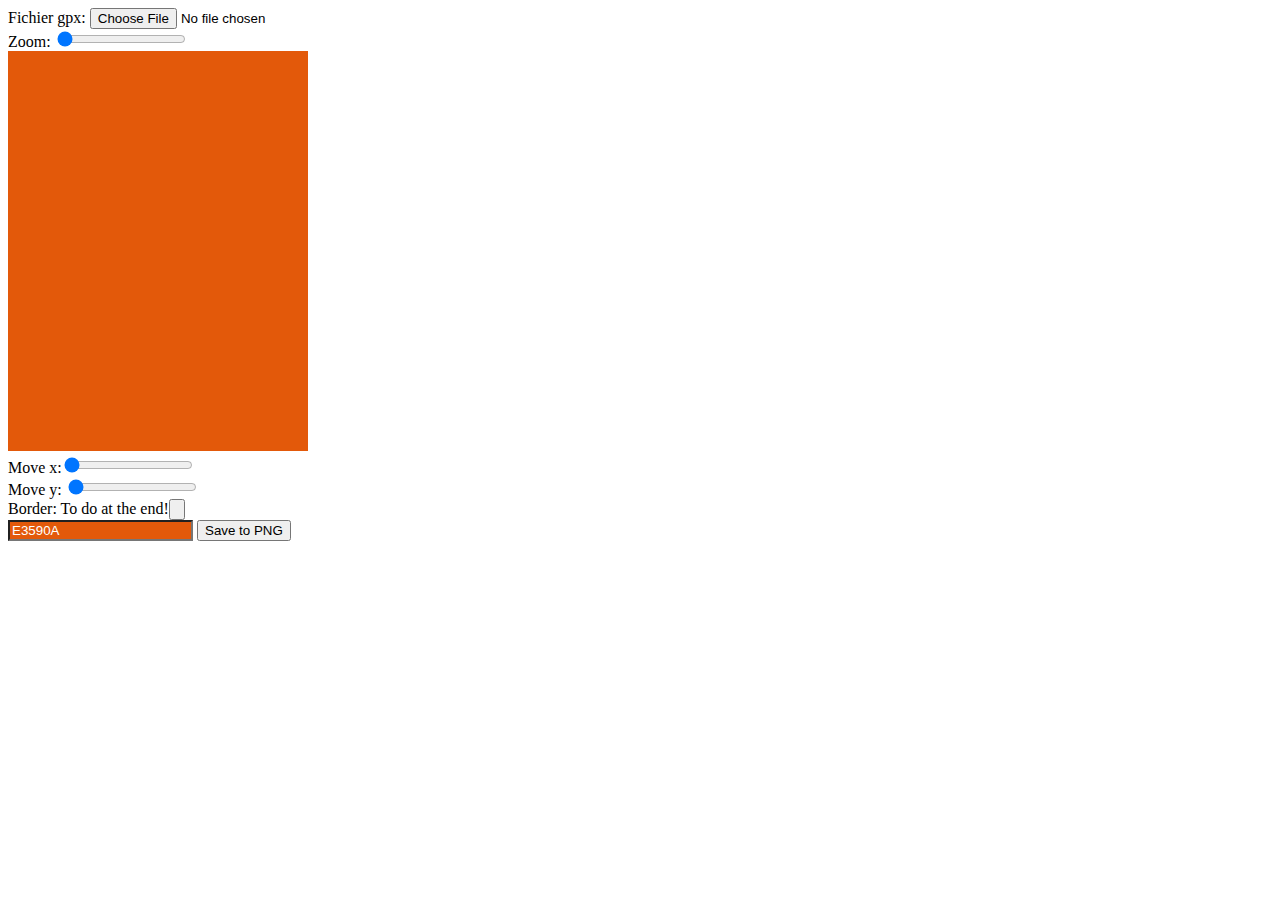
==== art.html @ 78e05d40 "bugfix" ====
<!DOCTYPE html>
<html>

<head>
    <meta charset="UTF-8">
    <title>MaaxRoute</title>

    <!--Scripts-->
    <script src='js/jquery.js'></script> <!-- Pour parser gpx apres chargement parseXML-->
    <script src='js/Chart.js'></script><!-- chart js -->
        <script src="js/togeojson.js"></script><!--Pour la conversion GPX(xml) ->geojson-->
    <script src='js/scriptart.js'></script><!-- Fichier de scripts perso-->
    <script src="js/jscolor.min.js"></script>
    <script src="js/svgToPng.js"></script>

    <!--CSS-->
    <link rel="stylesheet" href="css/style.css" />
    <link rel="stylesheet" href="leaflet/leaflet.css" />
    <link rel="stylesheet" href="css/easy-button.css" />
    <link rel="stylesheet" href="font-awesome-4.7.0/css/font-awesome.min.css">
</head>

<body onload="">
Fichier gpx: <input type="file" class="inputfile" id="gpx-input" /><br>
Zoom: <input type="range" min="1" max="10" value="1" step="0.5" onchange="update_factor(this.value)" /><br>
<svg height="400" width="300" id="svg_image" style="background:#e3590a"><br>

</svg>
Move x:<input type="range" min="0" max="100" value="0" step="1" onchange="move_x(this.value)" /><br>
Move y: <input type="range" min="0" max="200" value="0" step="1" onchange="move_y(this.value)" /><br>
Border: To do at the end!<input type="button" name="dmc" onclick="set_borders()"><br>
<input class="jscolor" onchange="update(this.jscolor)" value="e3590a">
<input type="button" value="Save to PNG" name="dmc" onclick="save()"><br>

</body>

<script>
    document.getElementById('gpx-input')
        .addEventListener('change', readGPXFile, false);
        function update(jscolor) {
            // 'jscolor' instance can be used as a string
            document.getElementById('svg_image').style.backgroundColor = '#' + jscolor
        }
</script>


</html>
---- css/style.css ----
html, body,{
    width: 100%;
    height: 100%;
    margin: 0;
    padding: 0;
}
#map {
  width: 100%;
  height: 600px;
  /*position: absolute;
  top: 100px;*/
  margin-bottom: 20px;

}
.shadow {
    box-shadow: 0 0 25px 0 rgba(0,0,0,0.15);
}
.round-bottomleft {
    border-bottom-left-radius: 3px;
}
.mapboxgl-ctrl-nav > a {
    border-color: rgba(0,0,0,.1);
}
@media only screen and (max-width:640px) {
    .leaflet-left .leaflet-control,
    .mapboxgl-ctrl-top-left .mapboxgl-ctrl {
        margin-top: 70px;
    }
    .round-bottomleft {
        border-bottom-left-radius: 0;
    }
    .mobile-fullwidth {
        width: 100%;
        height: 60px;
        overflow: auto;
    }
}

.opacity{
  font-size: 0.7em;
}
---- leaflet/leaflet.css ----
/* required styles */

.leaflet-pane,
.leaflet-tile,
.leaflet-marker-icon,
.leaflet-marker-shadow,
.leaflet-tile-container,
.leaflet-pane > svg,
.leaflet-pane > canvas,
.leaflet-zoom-box,
.leaflet-image-layer,
.leaflet-layer {
	position: absolute;
	left: 0;
	top: 0;
	}
.leaflet-container {
	overflow: hidden;
	}
.leaflet-tile,
.leaflet-marker-icon,
.leaflet-marker-shadow {
	-webkit-user-select: none;
	   -moz-user-select: none;
	        user-select: none;
	  -webkit-user-drag: none;
	}
/* Safari renders non-retina tile on retina better with this, but Chrome is worse */
.leaflet-safari .leaflet-tile {
	image-rendering: -webkit-optimize-contrast;
	}
/* hack that prevents hw layers "stretching" when loading new tiles */
.leaflet-safari .leaflet-tile-container {
	width: 1600px;
	height: 1600px;
	-webkit-transform-origin: 0 0;
	}
.leaflet-marker-icon,
.leaflet-marker-shadow {
	display: block;
	}
/* .leaflet-container svg: reset svg max-width decleration shipped in Joomla! (joomla.org) 3.x */
/* .leaflet-container img: map is broken in FF if you have max-width: 100% on tiles */
.leaflet-container .leaflet-overlay-pane svg,
.leaflet-container .leaflet-marker-pane img,
.leaflet-container .leaflet-shadow-pane img,
.leaflet-container .leaflet-tile-pane img,
.leaflet-container img.leaflet-image-layer {
	max-width: none !important;
	}

.leaflet-container.leaflet-touch-zoom {
	-ms-touch-action: pan-x pan-y;
	touch-action: pan-x pan-y;
	}
.leaflet-container.leaflet-touch-drag {
	-ms-touch-action: pinch-zoom;
	}
.leaflet-container.leaflet-touch-drag.leaflet-touch-zoom {
	-ms-touch-action: none;
	touch-action: none;
}
.leaflet-tile {
	filter: inherit;
	visibility: hidden;
	}
.leaflet-tile-loaded {
	visibility: inherit;
	}
.leaflet-zoom-box {
	width: 0;
	height: 0;
	-moz-box-sizing: border-box;
	     box-sizing: border-box;
	z-index: 800;
	}
/* workaround for https://bugzilla.mozilla.org/show_bug.cgi?id=888319 */
.leaflet-overlay-pane svg {
	-moz-user-select: none;
	}

.leaflet-pane         { z-index: 400; }

.leaflet-tile-pane    { z-index: 200; }
.leaflet-overlay-pane { z-index: 400; }
.leaflet-shadow-pane  { z-index: 500; }
.leaflet-marker-pane  { z-index: 600; }
.leaflet-tooltip-pane   { z-index: 650; }
.leaflet-popup-pane   { z-index: 700; }

.leaflet-map-pane canvas { z-index: 100; }
.leaflet-map-pane svg    { z-index: 200; }

.leaflet-vml-shape {
	width: 1px;
	height: 1px;
	}
.lvml {
	behavior: url(#default#VML);
	display: inline-block;
	position: absolute;
	}


/* control positioning */

.leaflet-control {
	position: relative;
	z-index: 800;
	pointer-events: visiblePainted; /* IE 9-10 doesn't have auto */
	pointer-events: auto;
	}
.leaflet-top,
.leaflet-bottom {
	position: absolute;
	z-index: 1000;
	pointer-events: none;
	}
.leaflet-top {
	top: 0;
	}
.leaflet-right {
	right: 0;
	}
.leaflet-bottom {
	bottom: 0;
	}
.leaflet-left {
	left: 0;
	}
.leaflet-control {
	float: left;
	clear: both;
	}
.leaflet-right .leaflet-control {
	float: right;
	}
.leaflet-top .leaflet-control {
	margin-top: 10px;
	}
.leaflet-bottom .leaflet-control {
	margin-bottom: 10px;
	}
.leaflet-left .leaflet-control {
	margin-left: 10px;
	}
.leaflet-right .leaflet-control {
	margin-right: 10px;
	}


/* zoom and fade animations */

.leaflet-fade-anim .leaflet-tile {
	will-change: opacity;
	}
.leaflet-fade-anim .leaflet-popup {
	opacity: 0;
	-webkit-transition: opacity 0.2s linear;
	   -moz-transition: opacity 0.2s linear;
	     -o-transition: opacity 0.2s linear;
	        transition: opacity 0.2s linear;
	}
.leaflet-fade-anim .leaflet-map-pane .leaflet-popup {
	opacity: 1;
	}
.leaflet-zoom-animated {
	-webkit-transform-origin: 0 0;
	    -ms-transform-origin: 0 0;
	        transform-origin: 0 0;
	}
.leaflet-zoom-anim .leaflet-zoom-animated {
	will-change: transform;
	}
.leaflet-zoom-anim .leaflet-zoom-animated {
	-webkit-transition: -webkit-transform 0.25s cubic-bezier(0,0,0.25,1);
	   -moz-transition:    -moz-transform 0.25s cubic-bezier(0,0,0.25,1);
	     -o-transition:      -o-transform 0.25s cubic-bezier(0,0,0.25,1);
	        transition:         transform 0.25s cubic-bezier(0,0,0.25,1);
	}
.leaflet-zoom-anim .leaflet-tile,
.leaflet-pan-anim .leaflet-tile {
	-webkit-transition: none;
	   -moz-transition: none;
	     -o-transition: none;
	        transition: none;
	}

.leaflet-zoom-anim .leaflet-zoom-hide {
	visibility: hidden;
	}


/* cursors */

.leaflet-interactive {
	cursor: pointer;
	}
.leaflet-grab {
	cursor: -webkit-grab;
	cursor:    -moz-grab;
	}
.leaflet-crosshair,
.leaflet-crosshair .leaflet-interactive {
	cursor: crosshair;
	}
.leaflet-popup-pane,
.leaflet-control {
	cursor: auto;
	}
.leaflet-dragging .leaflet-grab,
.leaflet-dragging .leaflet-grab .leaflet-interactive,
.leaflet-dragging .leaflet-marker-draggable {
	cursor: move;
	cursor: -webkit-grabbing;
	cursor:    -moz-grabbing;
	}

/* marker & overlays interactivity */
.leaflet-marker-icon,
.leaflet-marker-shadow,
.leaflet-image-layer,
.leaflet-pane > svg path,
.leaflet-tile-container {
	pointer-events: none;
	}

.leaflet-marker-icon.leaflet-interactive,
.leaflet-image-layer.leaflet-interactive,
.leaflet-pane > svg path.leaflet-interactive {
	pointer-events: visiblePainted; /* IE 9-10 doesn't have auto */
	pointer-events: auto;
	}

/* visual tweaks */

.leaflet-container {
	background: #ddd;
	outline: 0;
	}
.leaflet-container a {
	color: #0078A8;
	}
.leaflet-container a.leaflet-active {
	outline: 2px solid orange;
	}
.leaflet-zoom-box {
	border: 2px dotted #38f;
	background: rgba(255,255,255,0.5);
	}


/* general typography */
.leaflet-container {
	font: 12px/1.5 "Helvetica Neue", Arial, Helvetica, sans-serif;
	}


/* general toolbar styles */

.leaflet-bar {
	box-shadow: 0 1px 5px rgba(0,0,0,0.65);
	border-radius: 4px;
	}
.leaflet-bar a,
.leaflet-bar a:hover {
	background-color: #fff;
	border-bottom: 1px solid #ccc;
	width: 26px;
	height: 26px;
	line-height: 26px;
	display: block;
	text-align: center;
	text-decoration: none;
	color: black;
	}
.leaflet-bar a,
.leaflet-control-layers-toggle {
	background-position: 50% 50%;
	background-repeat: no-repeat;
	display: block;
	}
.leaflet-bar a:hover {
	background-color: #f4f4f4;
	}
.leaflet-bar a:first-child {
	border-top-left-radius: 4px;
	border-top-right-radius: 4px;
	}
.leaflet-bar a:last-child {
	border-bottom-left-radius: 4px;
	border-bottom-right-radius: 4px;
	border-bottom: none;
	}
.leaflet-bar a.leaflet-disabled {
	cursor: default;
	background-color: #f4f4f4;
	color: #bbb;
	}

.leaflet-touch .leaflet-bar a {
	width: 30px;
	height: 30px;
	line-height: 30px;
	}


/* zoom control */

.leaflet-control-zoom-in,
.leaflet-control-zoom-out {
	font: bold 18px 'Lucida Console', Monaco, monospace;
	text-indent: 1px;
	}
.leaflet-control-zoom-out {
	font-size: 20px;
	}

.leaflet-touch .leaflet-control-zoom-in {
	font-size: 22px;
	}
.leaflet-touch .leaflet-control-zoom-out {
	font-size: 24px;
	}


/* layers control */

.leaflet-control-layers {
	box-shadow: 0 1px 5px rgba(0,0,0,0.4);
	background: #fff;
	border-radius: 5px;
	}
.leaflet-control-layers-toggle {
	background-image: url(images/layers.png);
	width: 36px;
	height: 36px;
	}
.leaflet-retina .leaflet-control-layers-toggle {
	background-image: url(images/layers-2x.png);
	background-size: 26px 26px;
	}
.leaflet-touch .leaflet-control-layers-toggle {
	width: 44px;
	height: 44px;
	}
.leaflet-control-layers .leaflet-control-layers-list,
.leaflet-control-layers-expanded .leaflet-control-layers-toggle {
	display: none;
	}
.leaflet-control-layers-expanded .leaflet-control-layers-list {
	display: block;
	position: relative;
	}
.leaflet-control-layers-expanded {
	padding: 6px 10px 6px 6px;
	color: #333;
	background: #fff;
	}
.leaflet-control-layers-scrollbar {
	overflow-y: scroll;
	padding-right: 5px;
	}
.leaflet-control-layers-selector {
	margin-top: 2px;
	position: relative;
	top: 1px;
	}
.leaflet-control-layers label {
	display: block;
	}
.leaflet-control-layers-separator {
	height: 0;
	border-top: 1px solid #ddd;
	margin: 5px -10px 5px -6px;
	}

/* Default icon URLs */
.leaflet-default-icon-path {
	background-image: url(images/marker-icon.png);
	}


/* attribution and scale controls */

.leaflet-container .leaflet-control-attribution {
	background: #fff;
	background: rgba(255, 255, 255, 0.7);
	margin: 0;
	}
.leaflet-control-attribution,
.leaflet-control-scale-line {
	padding: 0 5px;
	color: #333;
	}
.leaflet-control-attribution a {
	text-decoration: none;
	}
.leaflet-control-attribution a:hover {
	text-decoration: underline;
	}
.leaflet-container .leaflet-control-attribution,
.leaflet-container .leaflet-control-scale {
	font-size: 11px;
	}
.leaflet-left .leaflet-control-scale {
	margin-left: 5px;
	}
.leaflet-bottom .leaflet-control-scale {
	margin-bottom: 5px;
	}
.leaflet-control-scale-line {
	border: 2px solid #777;
	border-top: none;
	line-height: 1.1;
	padding: 2px 5px 1px;
	font-size: 11px;
	white-space: nowrap;
	overflow: hidden;
	-moz-box-sizing: border-box;
	     box-sizing: border-box;

	background: #fff;
	background: rgba(255, 255, 255, 0.5);
	}
.leaflet-control-scale-line:not(:first-child) {
	border-top: 2px solid #777;
	border-bottom: none;
	margin-top: -2px;
	}
.leaflet-control-scale-line:not(:first-child):not(:last-child) {
	border-bottom: 2px solid #777;
	}

.leaflet-touch .leaflet-control-attribution,
.leaflet-touch .leaflet-control-layers,
.leaflet-touch .leaflet-bar {
	box-shadow: none;
	}
.leaflet-touch .leaflet-control-layers,
.leaflet-touch .leaflet-bar {
	border: 2px solid rgba(0,0,0,0.2);
	background-clip: padding-box;
	}


/* popup */

.leaflet-popup {
	position: absolute;
	text-align: center;
	margin-bottom: 20px;
	}
.leaflet-popup-content-wrapper {
	padding: 1px;
	text-align: left;
	border-radius: 12px;
	}
.leaflet-popup-content {
	margin: 13px 19px;
	line-height: 1.4;
	}
.leaflet-popup-content p {
	margin: 18px 0;
	}
.leaflet-popup-tip-container {
	width: 40px;
	height: 20px;
	position: absolute;
	left: 50%;
	margin-left: -20px;
	overflow: hidden;
	pointer-events: none;
	}
.leaflet-popup-tip {
	width: 17px;
	height: 17px;
	padding: 1px;

	margin: -10px auto 0;

	-webkit-transform: rotate(45deg);
	   -moz-transform: rotate(45deg);
	    -ms-transform: rotate(45deg);
	     -o-transform: rotate(45deg);
	        transform: rotate(45deg);
	}
.leaflet-popup-content-wrapper,
.leaflet-popup-tip {
	background: white;
	color: #333;
	box-shadow: 0 3px 14px rgba(0,0,0,0.4);
	}
.leaflet-container a.leaflet-popup-close-button {
	position: absolute;
	top: 0;
	right: 0;
	padding: 4px 4px 0 0;
	border: none;
	text-align: center;
	width: 18px;
	height: 14px;
	font: 16px/14px Tahoma, Verdana, sans-serif;
	color: #c3c3c3;
	text-decoration: none;
	font-weight: bold;
	background: transparent;
	}
.leaflet-container a.leaflet-popup-close-button:hover {
	color: #999;
	}
.leaflet-popup-scrolled {
	overflow: auto;
	border-bottom: 1px solid #ddd;
	border-top: 1px solid #ddd;
	}

.leaflet-oldie .leaflet-popup-content-wrapper {
	zoom: 1;
	}
.leaflet-oldie .leaflet-popup-tip {
	width: 24px;
	margin: 0 auto;

	-ms-filter: "progid:DXImageTransform.Microsoft.Matrix(M11=0.70710678, M12=0.70710678, M21=-0.70710678, M22=0.70710678)";
	filter: progid:DXImageTransform.Microsoft.Matrix(M11=0.70710678, M12=0.70710678, M21=-0.70710678, M22=0.70710678);
	}
.leaflet-oldie .leaflet-popup-tip-container {
	margin-top: -1px;
	}

.leaflet-oldie .leaflet-control-zoom,
.leaflet-oldie .leaflet-control-layers,
.leaflet-oldie .leaflet-popup-content-wrapper,
.leaflet-oldie .leaflet-popup-tip {
	border: 1px solid #999;
	}


/* div icon */

.leaflet-div-icon {
	background: #fff;
	border: 1px solid #666;
	}


/* Tooltip */
/* Base styles for the element that has a tooltip */
.leaflet-tooltip {
	position: absolute;
	padding: 6px;
	background-color: #fff;
	border: 1px solid #fff;
	border-radius: 3px;
	color: #222;
	white-space: nowrap;
	-webkit-user-select: none;
	-moz-user-select: none;
	-ms-user-select: none;
	user-select: none;
	pointer-events: none;
	box-shadow: 0 1px 3px rgba(0,0,0,0.4);
	}
.leaflet-tooltip.leaflet-clickable {
	cursor: pointer;
	pointer-events: auto;
	}
.leaflet-tooltip-top:before,
.leaflet-tooltip-bottom:before,
.leaflet-tooltip-left:before,
.leaflet-tooltip-right:before {
	position: absolute;
	pointer-events: none;
	border: 6px solid transparent;
	background: transparent;
	content: "";
	}

/* Directions */

.leaflet-tooltip-bottom {
	margin-top: 6px;
}
.leaflet-tooltip-top {
	margin-top: -6px;
}
.leaflet-tooltip-bottom:before,
.leaflet-tooltip-top:before {
	left: 50%;
	margin-left: -6px;
	}
.leaflet-tooltip-top:before {
	bottom: 0;
	margin-bottom: -12px;
	border-top-color: #fff;
	}
.leaflet-tooltip-bottom:before {
	top: 0;
	margin-top: -12px;
	margin-left: -6px;
	border-bottom-color: #fff;
	}
.leaflet-tooltip-left {
	margin-left: -6px;
}
.leaflet-tooltip-right {
	margin-left: 6px;
}
.leaflet-tooltip-left:before,
.leaflet-tooltip-right:before {
	top: 50%;
	margin-top: -6px;
	}
.leaflet-tooltip-left:before {
	right: 0;
	margin-right: -12px;
	border-left-color: #fff;
	}
.leaflet-tooltip-right:before {
	left: 0;
	margin-left: -12px;
	border-right-color: #fff;
	}
---- css/easy-button.css ----
.leaflet-bar button,
.leaflet-bar button:hover {
  background-color: #fff;
  border: none;
  border-bottom: 1px solid #ccc;
  width: 26px;
  height: 26px;
  line-height: 26px;
  display: block;
  text-align: center;
  text-decoration: none;
  color: black;
}

.leaflet-bar button {
  background-position: 50% 50%;
  background-repeat: no-repeat;
  overflow: hidden;
  display: block;
}

.leaflet-bar button:hover {
  background-color: #f4f4f4;
}

.leaflet-bar button:first-of-type {
  border-top-left-radius: 4px;
  border-top-right-radius: 4px;
}

.leaflet-bar button:last-of-type {
  border-bottom-left-radius: 4px;
  border-bottom-right-radius: 4px;
  border-bottom: none;
}

.leaflet-bar.disabled,
.leaflet-bar button.disabled {
  cursor: default;
  pointer-events: none;
  opacity: .4;
}

.easy-button-button .button-state{
  display: block;
  width: 100%;
  height: 100%;
  position: relative;
}


.leaflet-touch .leaflet-bar button {
  width: 30px;
  height: 30px;
  line-height: 30px;
}
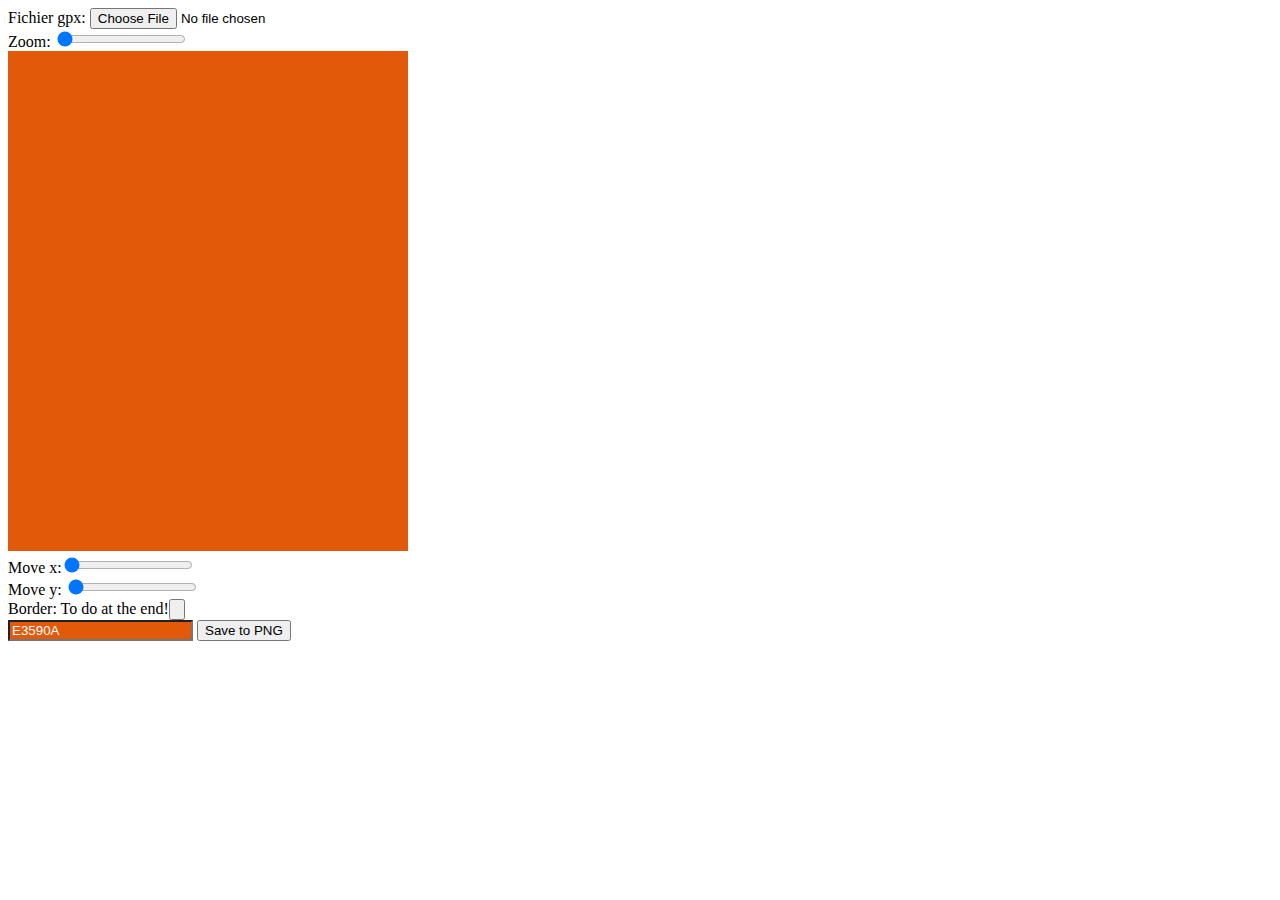
==== commit f0033558: "aggrandissement image" ====
--- a/art.html
+++ b/art.html
@@ -23,7 +23,7 @@
 <body onload="">
 Fichier gpx: <input type="file" class="inputfile" id="gpx-input" /><br>
 Zoom: <input type="range" min="1" max="10" value="1" step="0.5" onchange="update_factor(this.value)" /><br>
-<svg height="400" width="300" id="svg_image" style="background:#e3590a"><br>
+<svg height="500" width="400" id="svg_image" style="background:#e3590a"><br>
 
 </svg>
 Move x:<input type="range" min="0" max="100" value="0" step="1" onchange="move_x(this.value)" /><br>
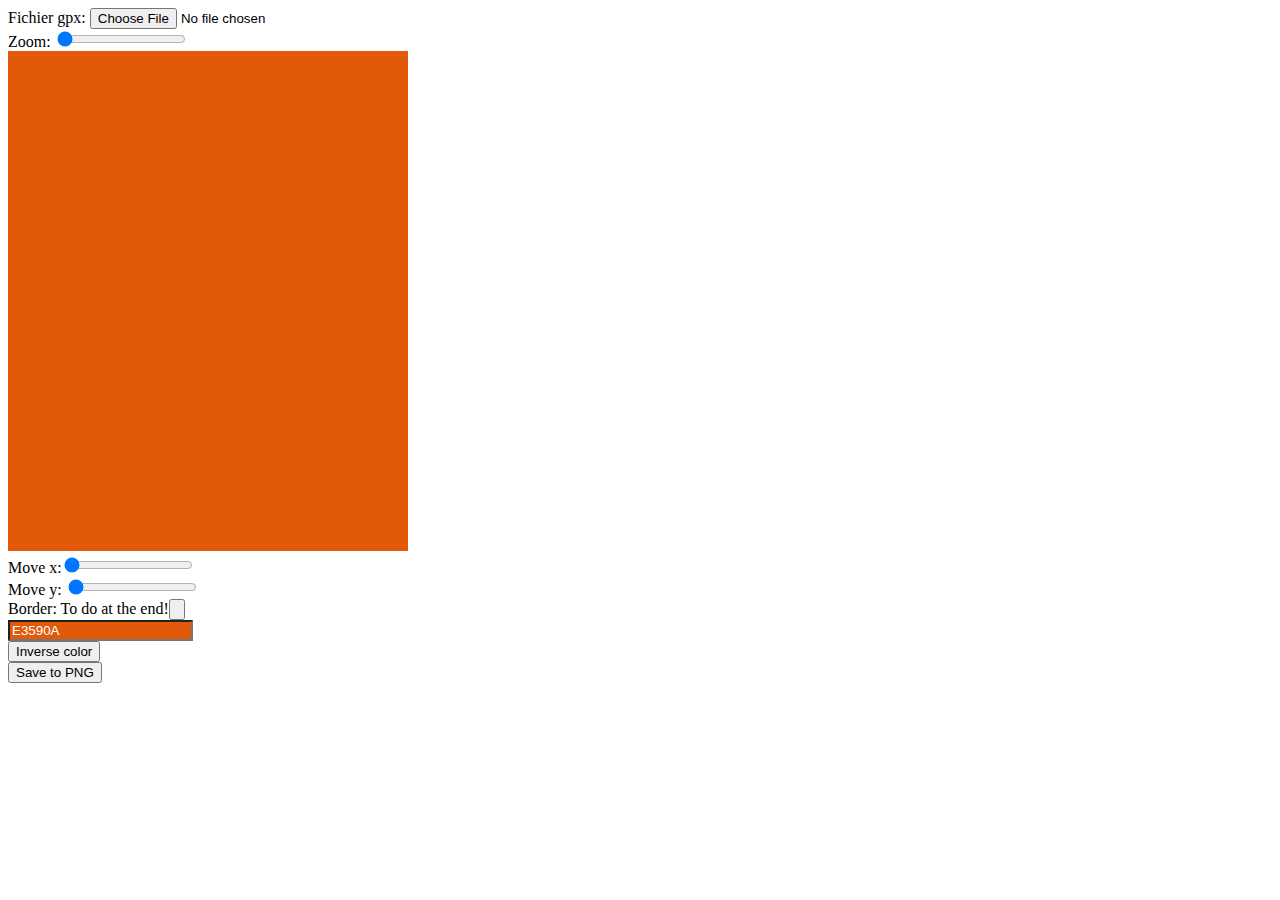
==== commit 8605e812: "add inverse color function" ====
--- a/art.html
+++ b/art.html
@@ -29,19 +29,31 @@
 Move x:<input type="range" min="0" max="100" value="0" step="1" onchange="move_x(this.value)" /><br>
 Move y: <input type="range" min="0" max="200" value="0" step="1" onchange="move_y(this.value)" /><br>
 Border: To do at the end!<input type="button" name="dmc" onclick="set_borders()"><br>
-<input class="jscolor" onchange="update(this.jscolor)" value="e3590a">
+<input class="jscolor" onchange="update(this.jscolor)" value="e3590a"><br>
+<input type="button" value="Inverse color" name="dmc" onclick="inverse_color()"><br>
 <input type="button" value="Save to PNG" name="dmc" onclick="save()"><br>
 
 </body>
 
 <script>
+
     document.getElementById('gpx-input')
         .addEventListener('change', readGPXFile, false);
         function update(jscolor) {
             // 'jscolor' instance can be used as a string
+            globalColor = "#"+jscolor;
             document.getElementById('svg_image').style.backgroundColor = '#' + jscolor
         }
 </script>
+<script>
+  (function(i,s,o,g,r,a,m){i['GoogleAnalyticsObject']=r;i[r]=i[r]||function(){
+  (i[r].q=i[r].q||[]).push(arguments)},i[r].l=1*new Date();a=s.createElement(o),
+  m=s.getElementsByTagName(o)[0];a.async=1;a.src=g;m.parentNode.insertBefore(a,m)
+  })(window,document,'script','https://www.google-analytics.com/analytics.js','ga');
 
+  ga('create', 'UA-101497989-1', 'auto');
+  ga('send', 'pageview');
+
+</script>
 
 </html>
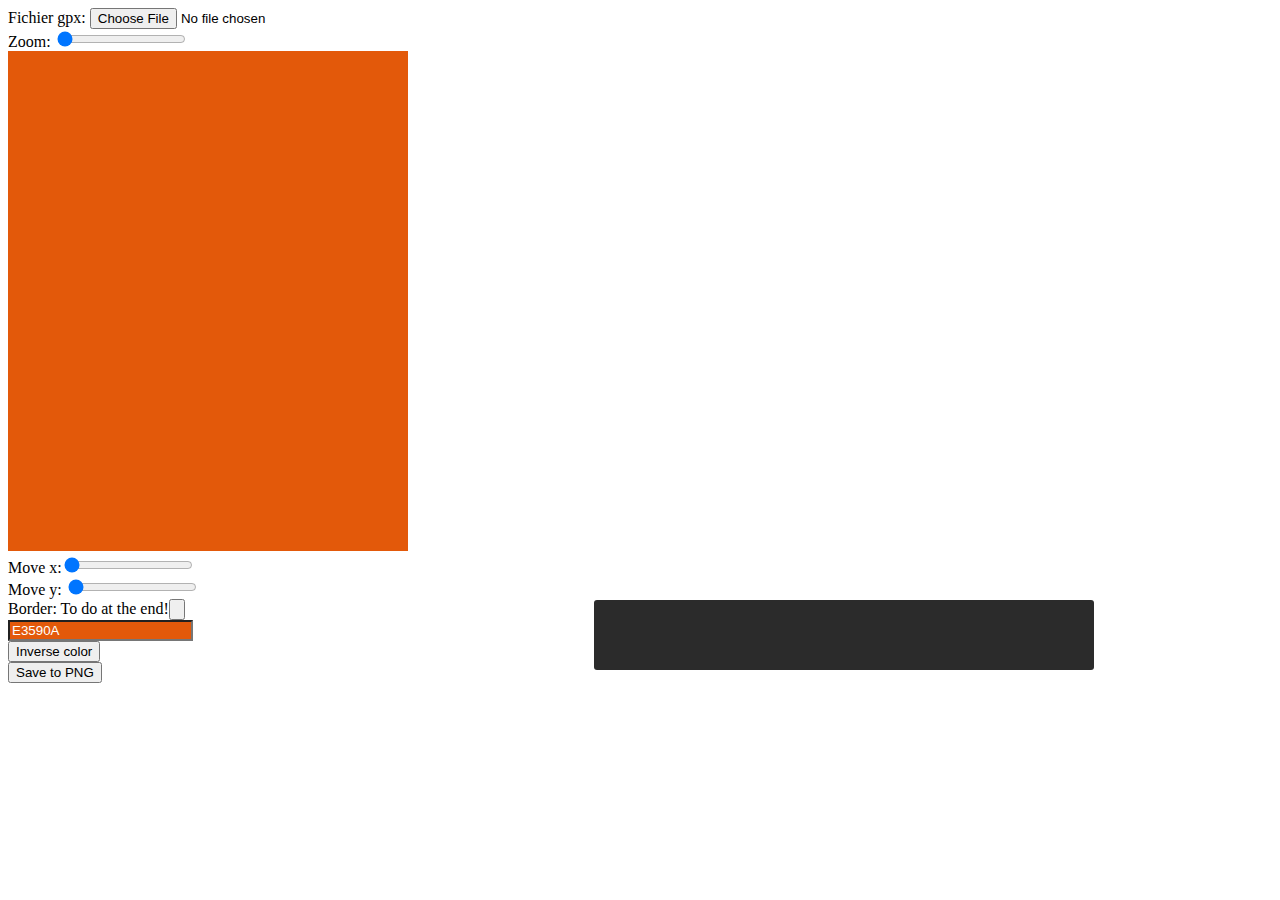
==== commit a1ee26d2: "display a gpx on a map with style" ====
--- a/art.html
+++ b/art.html
@@ -8,20 +8,25 @@
     <!--Scripts-->
     <script src='js/jquery.js'></script> <!-- Pour parser gpx apres chargement parseXML-->
     <script src='js/Chart.js'></script><!-- chart js -->
-        <script src="js/togeojson.js"></script><!--Pour la conversion GPX(xml) ->geojson-->
+    <script src="js/togeojson.js"></script><!--Pour la conversion GPX(xml) ->geojson-->
     <script src='js/scriptart.js'></script><!-- Fichier de scripts perso-->
     <script src="js/jscolor.min.js"></script>
     <script src="js/svgToPng.js"></script>
 
     <!--CSS-->
-    <link rel="stylesheet" href="css/style.css" />
+    <link rel="stylesheet" href="css/style-art.css" />
     <link rel="stylesheet" href="leaflet/leaflet.css" />
     <link rel="stylesheet" href="css/easy-button.css" />
     <link rel="stylesheet" href="font-awesome-4.7.0/css/font-awesome.min.css">
+
+    <script src='https://api.mapbox.com/mapbox-gl-js/v0.39.1/mapbox-gl.js'></script>
+    <link href='https://api.mapbox.com/mapbox-gl-js/v0.39.1/mapbox-gl.css' rel='stylesheet' />
+    <script src='https://api.mapbox.com/mapbox.js/plugins/turf/v2.0.2/turf.min.js'></script>
 </head>
 
 <body onload="">
 Fichier gpx: <input type="file" class="inputfile" id="gpx-input" /><br>
+ <div class="left">
 Zoom: <input type="range" min="1" max="10" value="1" step="0.5" onchange="update_factor(this.value)" /><br>
 <svg height="500" width="400" id="svg_image" style="background:#e3590a"><br>
 
@@ -32,11 +37,26 @@
 <input class="jscolor" onchange="update(this.jscolor)" value="e3590a"><br>
 <input type="button" value="Inverse color" name="dmc" onclick="inverse_color()"><br>
 <input type="button" value="Save to PNG" name="dmc" onclick="save()"><br>
+</div>
+<div class="right">
 
+  <div id='map'></div>
+  <br/>
+<div id="titreMap"></div>
+
+</div>
 </body>
 
 <script>
-
+mapboxgl.accessToken = 'pk.eyJ1IjoibWF4aW1lbWhkIiwiYSI6ImNpengxNml1ejAwMTMyd2x1bG44MGZlcjAifQ.-iUdgy0tRNYpd5q1fGqVtQ';
+var map = new mapboxgl.Map({
+    container: 'map',
+    style: 'mapbox://styles/maximemhd/cj5nntabb4ioe2smt43n85qa0',
+    zoom: 5,
+    center: [1.333333, 47]
+});
+</script>
+<script>
     document.getElementById('gpx-input')
         .addEventListener('change', readGPXFile, false);
         function update(jscolor) {
--- a/css/style-art.css
+++ b/css/style-art.css
@@ -0,0 +1,49 @@
+
+h2{
+  margin-top:10px;
+  padding-left: 120px;
+  font-family: "Verdana";
+  font-weight: bold;
+}
+
+#container-map {}
+
+#map {
+  position: relative;
+  top: 30px;
+  width: 500px;
+  height: 600px;
+  margin:0;
+}
+
+#titreMap {
+  display: block;
+  position: absolute;
+  top: 600px;
+  width: 500px;
+  height: 70px;
+  margin: 0;
+  padding: 0;
+  border: none;
+  border-radius: 3px;
+  font-size: 12px;
+  text-align: left;
+  color: rgb(224, 224, 224);
+  background: #2b2b2b;
+}
+
+.left {
+  display: block;
+  float: left;
+  width: 40%;
+  min-height: 100px;
+  margin-right: 40px;
+}
+
+.right {
+  display: block;
+  float: left;
+  width:40%;
+  margin-left: 40px;
+  min-height: 400px;
+}
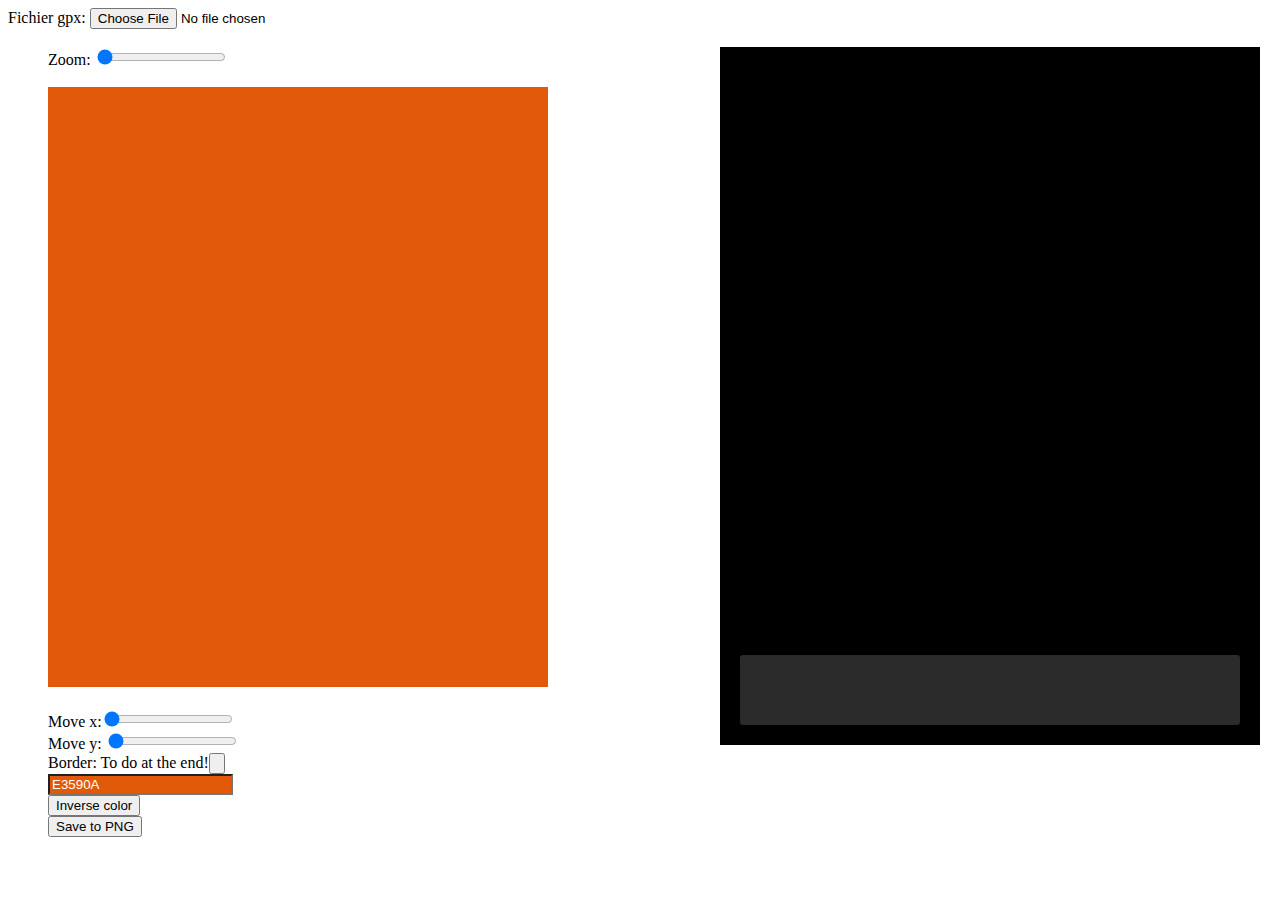
==== commit b1f27b8e: "improvment map feature" ====
--- a/art.html
+++ b/art.html
@@ -2,78 +2,88 @@
 <html>
 
 <head>
-    <meta charset="UTF-8">
-    <title>MaaxRoute</title>
+  <meta charset="UTF-8">
+  <title>MaaxRoute</title>
 
-    <!--Scripts-->
-    <script src='js/jquery.js'></script> <!-- Pour parser gpx apres chargement parseXML-->
-    <script src='js/Chart.js'></script><!-- chart js -->
-    <script src="js/togeojson.js"></script><!--Pour la conversion GPX(xml) ->geojson-->
-    <script src='js/scriptart.js'></script><!-- Fichier de scripts perso-->
-    <script src="js/jscolor.min.js"></script>
-    <script src="js/svgToPng.js"></script>
+  <!--Scripts-->
+  <script src='js/jquery.js'></script>
+  <!-- Pour parser gpx apres chargement parseXML-->
+  <script src='js/Chart.js'></script>
+  <!-- chart js -->
+  <script src="js/togeojson.js"></script>
+  <!--Pour la conversion GPX(xml) ->geojson-->
+  <script src='js/scriptart.js'></script>
+  <!-- Fichier de scripts perso-->
+  <script src="js/jscolor.min.js"></script>
+  <script src="js/svgToPng.js"></script>
 
-    <!--CSS-->
-    <link rel="stylesheet" href="css/style-art.css" />
-    <link rel="stylesheet" href="leaflet/leaflet.css" />
-    <link rel="stylesheet" href="css/easy-button.css" />
-    <link rel="stylesheet" href="font-awesome-4.7.0/css/font-awesome.min.css">
+  <!--CSS-->
+  <link rel="stylesheet" href="css/style-art.css" />
+  <link rel="stylesheet" href="leaflet/leaflet.css" />
+  <link rel="stylesheet" href="css/easy-button.css" />
+  <link rel="stylesheet" href="font-awesome-4.7.0/css/font-awesome.min.css">
 
-    <script src='https://api.mapbox.com/mapbox-gl-js/v0.39.1/mapbox-gl.js'></script>
-    <link href='https://api.mapbox.com/mapbox-gl-js/v0.39.1/mapbox-gl.css' rel='stylesheet' />
-    <script src='https://api.mapbox.com/mapbox.js/plugins/turf/v2.0.2/turf.min.js'></script>
+  <script src='https://api.mapbox.com/mapbox-gl-js/v0.39.1/mapbox-gl.js'></script>
+  <link href='https://api.mapbox.com/mapbox-gl-js/v0.39.1/mapbox-gl.css' rel='stylesheet' />
+  <script src='https://api.mapbox.com/mapbox.js/plugins/turf/v2.0.2/turf.min.js'></script>
 </head>
 
 <body onload="">
-Fichier gpx: <input type="file" class="inputfile" id="gpx-input" /><br>
- <div class="left">
-Zoom: <input type="range" min="1" max="10" value="1" step="0.5" onchange="update_factor(this.value)" /><br>
-<svg height="500" width="400" id="svg_image" style="background:#e3590a"><br>
+  Fichier gpx: <input type="file" class="inputfile" id="gpx-input" /><br></br>
+  <div class="left">
+    Zoom: <input type="range" min="1" max="10" value="1" step="0.5" onchange="update_factor(this.value)" /><br></br>
+    <svg height="600" width="500" id="svg_image" style="background:#e3590a"><br></br>
 
-</svg>
-Move x:<input type="range" min="0" max="100" value="0" step="1" onchange="move_x(this.value)" /><br>
-Move y: <input type="range" min="0" max="200" value="0" step="1" onchange="move_y(this.value)" /><br>
-Border: To do at the end!<input type="button" name="dmc" onclick="set_borders()"><br>
-<input class="jscolor" onchange="update(this.jscolor)" value="e3590a"><br>
-<input type="button" value="Inverse color" name="dmc" onclick="inverse_color()"><br>
-<input type="button" value="Save to PNG" name="dmc" onclick="save()"><br>
-</div>
-<div class="right">
-
-  <div id='map'></div>
-  <br/>
-<div id="titreMap"></div>
-
-</div>
+</svg> Move x:<input type="range" min="0" max="100" value="0" step="1" onchange="move_x(this.value)" /><br> Move y: <input type="range" min="0" max="200" value="0" step="1" onchange="move_y(this.value)" /><br> Border: To do at the end!<input type="button"
+      name="dmc" onclick="set_borders()"><br>
+    <input class="jscolor" onchange="update(this.jscolor)" value="e3590a"><br>
+    <input type="button" value="Inverse color" name="dmc" onclick="inverse_color()"><br>
+    <input type="button" value="Save to PNG" name="dmc" onclick="save()"><br>
+  </div>
+  <div class="right">
+    <div id="container-map">
+      <div id='map'></div>
+      <br/>
+      <div id="titreMap"></div>
+    </div>
+  </div>
+  <br></br>
 </body>
 
 <script>
-mapboxgl.accessToken = 'pk.eyJ1IjoibWF4aW1lbWhkIiwiYSI6ImNpengxNml1ejAwMTMyd2x1bG44MGZlcjAifQ.-iUdgy0tRNYpd5q1fGqVtQ';
-var map = new mapboxgl.Map({
+  mapboxgl.accessToken = 'pk.eyJ1IjoibWF4aW1lbWhkIiwiYSI6ImNpengxNml1ejAwMTMyd2x1bG44MGZlcjAifQ.-iUdgy0tRNYpd5q1fGqVtQ';
+  var map = new mapboxgl.Map({
     container: 'map',
     style: 'mapbox://styles/maximemhd/cj5nntabb4ioe2smt43n85qa0',
     zoom: 5,
     center: [1.333333, 47]
-});
+  });
 </script>
 <script>
-    document.getElementById('gpx-input')
-        .addEventListener('change', readGPXFile, false);
-        function update(jscolor) {
-            // 'jscolor' instance can be used as a string
-            globalColor = "#"+jscolor;
-            document.getElementById('svg_image').style.backgroundColor = '#' + jscolor
-        }
+  document.getElementById('gpx-input')
+    .addEventListener('change', readGPXFile, false);
+
+  function update(jscolor) {
+    // 'jscolor' instance can be used as a string
+    globalColor = "#" + jscolor;
+    document.getElementById('svg_image').style.backgroundColor = '#' + jscolor
+  }
 </script>
 <script>
-  (function(i,s,o,g,r,a,m){i['GoogleAnalyticsObject']=r;i[r]=i[r]||function(){
-  (i[r].q=i[r].q||[]).push(arguments)},i[r].l=1*new Date();a=s.createElement(o),
-  m=s.getElementsByTagName(o)[0];a.async=1;a.src=g;m.parentNode.insertBefore(a,m)
-  })(window,document,'script','https://www.google-analytics.com/analytics.js','ga');
+  (function(i, s, o, g, r, a, m) {
+    i['GoogleAnalyticsObject'] = r;
+    i[r] = i[r] || function() {
+      (i[r].q = i[r].q || []).push(arguments)
+    }, i[r].l = 1 * new Date();
+    a = s.createElement(o),
+      m = s.getElementsByTagName(o)[0];
+    a.async = 1;
+    a.src = g;
+    m.parentNode.insertBefore(a, m)
+  })(window, document, 'script', 'https://www.google-analytics.com/analytics.js', 'ga');
 
   ga('create', 'UA-101497989-1', 'auto');
   ga('send', 'pageview');
-
 </script>
 
 </html>
--- a/css/style-art.css
+++ b/css/style-art.css
@@ -1,16 +1,21 @@
 
 h2{
-  margin-top:10px;
+  margin-top:20px;
   padding-left: 120px;
   font-family: "Verdana";
   font-weight: bold;
 }
 
-#container-map {}
+#container-map {
+  position: relative;
+  background-color: #000000;
+  width: 500px;
+  padding: 20px;
+}
 
 #map {
   position: relative;
-  top: 30px;
+  top: 0px;
   width: 500px;
   height: 600px;
   margin:0;
@@ -18,11 +23,10 @@
 
 #titreMap {
   display: block;
-  position: absolute;
-  top: 600px;
+  position: relative;
   width: 500px;
   height: 70px;
-  margin: 0;
+  margin-top: -30px;
   padding: 0;
   border: none;
   border-radius: 3px;
@@ -35,15 +39,16 @@
 .left {
   display: block;
   float: left;
-  width: 40%;
+  width: 50%;
   min-height: 100px;
   margin-right: 40px;
+  margin-left: 40px;
 }
 
 .right {
   display: block;
   float: left;
   width:40%;
-  margin-left: 40px;
+  margin-left: 0px;
   min-height: 400px;
 }
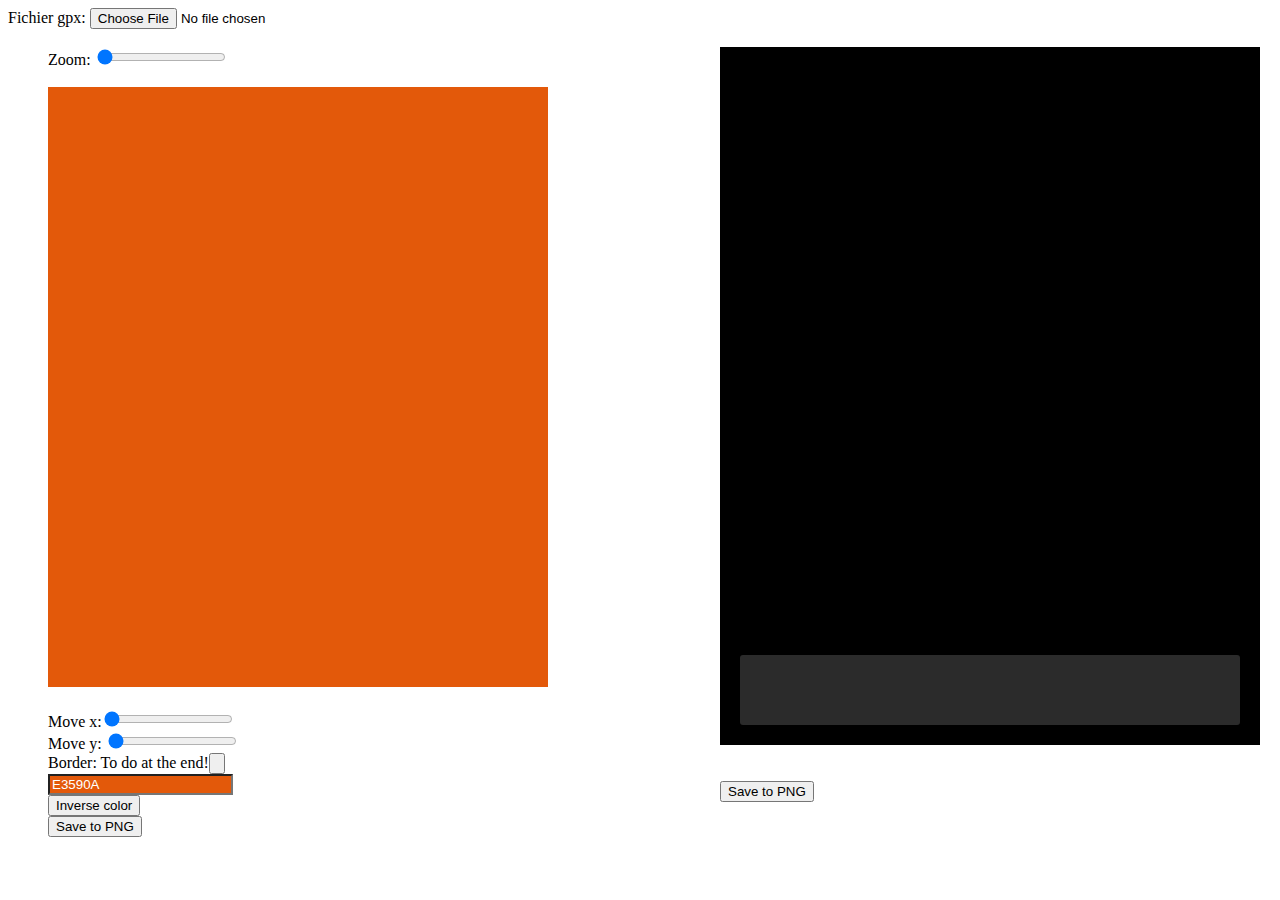
==== commit 91a3f67e: "Improvments for map" ====
--- a/art.html
+++ b/art.html
@@ -16,6 +16,8 @@
   <!-- Fichier de scripts perso-->
   <script src="js/jscolor.min.js"></script>
   <script src="js/svgToPng.js"></script>
+  <script src="js/html2canvas.js"></script>
+  <script src="js/FileSaver.js"></script>
 
   <!--CSS-->
   <link rel="stylesheet" href="css/style-art.css" />
@@ -39,14 +41,19 @@
     <input class="jscolor" onchange="update(this.jscolor)" value="e3590a"><br>
     <input type="button" value="Inverse color" name="dmc" onclick="inverse_color()"><br>
     <input type="button" value="Save to PNG" name="dmc" onclick="save()"><br>
+    <br><div id="myCanvas" class="canvas-layers">
+
+    </div>
   </div>
   <div class="right">
     <div id="container-map">
       <div id='map'></div>
       <br/>
       <div id="titreMap"></div>
-    </div>
+    </div><br></br>
+    <input type="button" value="Save to PNG" name="dmc" onclick="mapToImage()"><br>
   </div>
+
   <br></br>
 </body>
 
@@ -54,6 +61,7 @@
   mapboxgl.accessToken = 'pk.eyJ1IjoibWF4aW1lbWhkIiwiYSI6ImNpengxNml1ejAwMTMyd2x1bG44MGZlcjAifQ.-iUdgy0tRNYpd5q1fGqVtQ';
   var map = new mapboxgl.Map({
     container: 'map',
+    preserveDrawingBuffer: "true",
     style: 'mapbox://styles/maximemhd/cj5nntabb4ioe2smt43n85qa0',
     zoom: 5,
     center: [1.333333, 47]
--- a/css/style-art.css
+++ b/css/style-art.css
@@ -1,9 +1,40 @@
-
+img{
+  margin: 0;
+  padding:0;
+}
 h2{
-  margin-top:20px;
+  margin: 0;
+  padding-top:10px;
   padding-left: 120px;
   font-family: "Verdana";
   font-weight: bold;
+}
+
+#myCanvas{
+  display: block;
+  float: bottom;
+}
+/*.canvas-layers { position:relative;}*/
+#canvas-container {
+  position: relative;
+  padding: 20px;
+  height: 600px;
+  background-color: #000000;
+  width: 500px;
+}
+
+#canvas-title {
+  position: absolute;
+  bottom:20px;
+  width: 500px;
+  height: 70px;
+  margin:0;
+  padding: 0;
+  border: none;
+  font-size: 12px;
+  text-align: left;
+  color: rgb(224, 224, 224);
+  background: #2b2b2b;
 }
 
 #container-map {
@@ -36,6 +67,24 @@
   background: #2b2b2b;
 }
 
+#titreMap p{
+  font-weight: bold;
+  font-style: normal;
+  font-family: "Verdana";
+  padding:0;
+  font-size: 12px;
+  text-align: left;
+  color: rgb(224, 224, 224);
+
+}
+.rubrique{
+  margin-left: 110px;
+  font-style: normal;
+  font-weight: bold;
+  font-family: "Verdana";
+  color:#ff0073;
+}
+
 .left {
   display: block;
   float: left;
